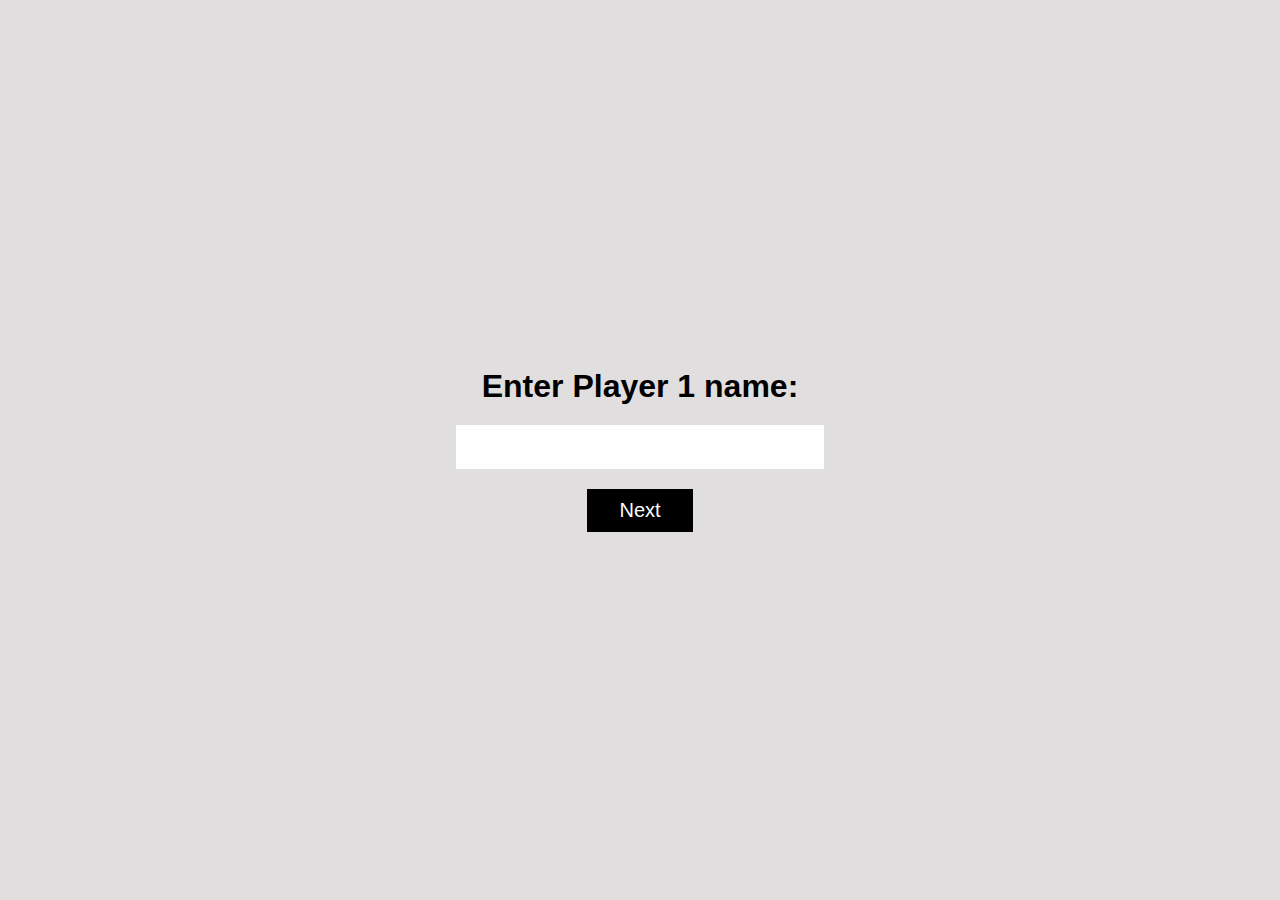
==== index.html @ 8349d11e "First Push" ====
<!DOCTYPE html>
<html lang="en">
    <head>
        <meta charset="UTF-8" />
        <meta name="viewport" content="width=device-width, initial-scale=1.0" />

        <meta name="author" content="Mohit Agarwal - mohitagarwal1432@gmail.com">
        <meta name="keywords" content="Tic tac toe, game, github">
        <meta name="description" content="" />
        
        <meta name="title" property="og:title" content="Tic Tac Toe game using JS">
        <!-- <meta name="description" property="og:description" content=""> -->
        <meta name="image" property="og:image" content="https://mohitagarwal1432.github.io/tic-tac-toe/images/favicon.png">
        <meta name="url" property="og:url" content="https://mohitagarwal1432.github.io/tic-tac-toe/index.html">

        <title>Tic Tac Toe</title>
        <link rel="icon" type="image/png" sizes="144x144" href="./images/favicon.png">
        <link rel="stylesheet" href="./css/style.css" />
    </head>
    <body>
        <div class="slider">
            <div class="slide">
                <form onsubmit="savePlayerName(event, 1)">
                    <h1>Enter Player 1 name:</h1>
                    <input
                        type="text"
                        id="player1"
                        minlength="3"
                        maxlength="10"
                        name="player1"
                        required
                    />
                    <br />
                    <input type="submit" value="Next" />
                </form>
            </div>
            <div class="slide">
                <form onsubmit="savePlayerName(event, 2)">
                    <h1>Enter Player 2 name:</h1>
                    <input
                        type="text"
                        id="player2"
                        minlength="3"
                        maxlength="10"
                        name="player2"
                        required
                    />
                    <br />
                    <input type="submit" value="Next" />
                </form>
            </div>
            <div class="slide">
                <form onsubmit="salectLevel(event)">
                    <h1>Select Game Level:</h1>
                    <select id="game-level" name="game-level">
                        <option value="1">Easy</option>
                        <option value="2">Medium</option>
                        <option value="3">Hard</option>
                    </select>

                    <br />
                    <input type="submit" value="Next" />
                </form>
            </div>
            <div class="slide">
                <div class="player-name-container">
                    <p id="player1-symbol"></p>
                    <p id="player2-symbol"></p>
                    <p style="clear: both"></p>
                    <div class="button-container">
                        <button onclick="replayGame()">Replay</button>
                        <button onclick="restartGame()">Restart</button>
                        <select style="width: auto;" onchange="changeLevel()" id="game-level-change" name="game-level-change">
                            <option value="1">Easy</option>
                            <option value="2">Medium</option>
                            <option value="3">Hard</option>
                        </select>
                        </form>
                    </div>
                </div>
                <p class="player-turn" id="turn"></p>
                <div class="table-container">
                    <table>
                        <tbody id="table"></tbody>
                    </table>
                </div>
            </div>

            <!-- <div class="slider-button-container">
                    <a class="slider-button" href="javascript:changeSlide(-1)"
                        >Previous
                    </a>
                    <a class="slider-button" href="javascript:changeSlide(1)"
                        >Next
                    </a>
                </div> -->
        </div>

        <script src="./js/index.js"></script>
    </body>
</html>
---- css/style.css ----
* {
    margin: 0px;
    padding: 0px;
    font-family: Verdana, Geneva, Tahoma, sans-serif;
}
body {
    background-color: #e0dede;
}
.slider {
    width: 100%;
    height: 100vh;
    min-height: 600px;
    min-width: 250px;
    overflow: scroll;
    position: relative;
}
.slide {
    width: 100%;
    height: 100%;
    display: none;
    flex-direction: column;
    justify-content: center;
    align-items: center;
}
.slide * {
    text-align: center;
    margin: 10px;
}

.slider-button-container {
    position: absolute;
    bottom: 5px;
    left: 0px;
    width: 100%;
}
.slider-button {
    padding: 7px 20px;
    background-color: black;
    border-radius: 5px;
    color: white;
    float: left;
}

.slider-button:nth-child(2n) {
    float: right;
}

.table-container {
    max-width: 100%;
    text-align: center;
}
@media screen and (max-width: 700px) {
    .table-container {
        overflow: scroll;
    }
}
table {
    border-collapse: collapse;
}
td {
    min-width: 70px;
    height: 70px;
    text-align: center;
    font-size: 30px;
}
td {
    /* border: 6px solid #222; */
    /* border using js */
}

/* td:nth-child(3n) {
    border-right: 5px solid saddlebrown;
    border-bottom: 5px solid saddlebrown;
} */

input[type="text"],
select {
    outline: none;
    border: none;
    width: 80%;
    padding: 5px 12px;
    font-size: 30px;
}
input[type="submit"],
button {
    outline: none;
    border: none;
    padding: 10px 32px;
    font-size: 20px;
    background-color: black;
    color: white;
}

.player-name-container {
    background-color: palegoldenrod;
    text-transform: uppercase;
    width: calc(100% - 20px);
    font-size: 20px;
    padding: 10px;
    word-wrap: break-word;
}
.button-container {
    display: flex;
    justify-content: space-between;
    align-content: center;
    flex-wrap: wrap;
}
#player1-symbol {
    float: left;
    max-width: 40%;
}
#player2-symbol {
    float: right;
    max-width: 40%;
}
.player-turn {
    text-transform: uppercase;
    font-size: 20px;
}
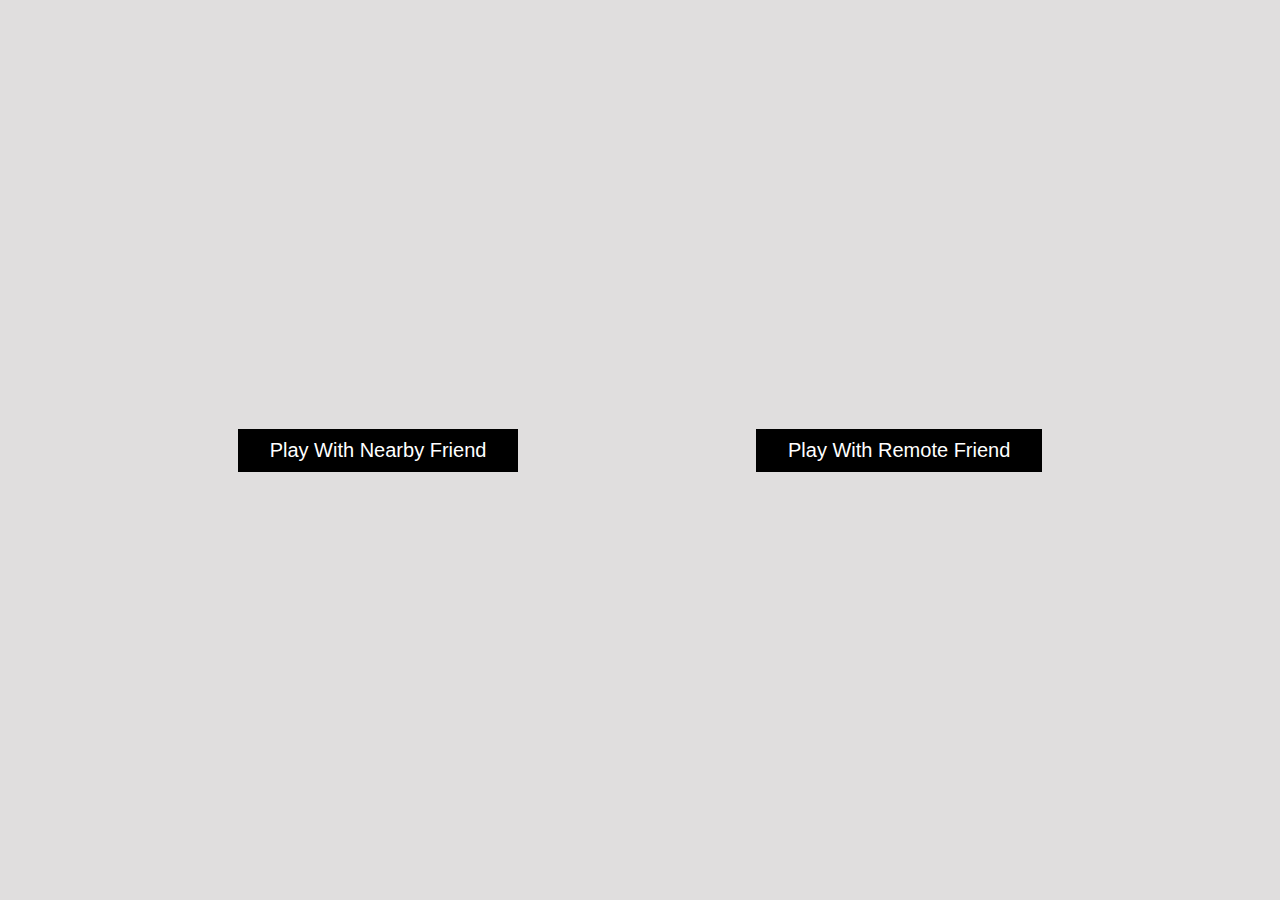
==== commit 927fc808: "Remote play functionality" ====
--- a/index.html
+++ b/index.html
@@ -4,98 +4,58 @@
         <meta charset="UTF-8" />
         <meta name="viewport" content="width=device-width, initial-scale=1.0" />
 
-        <meta name="author" content="Mohit Agarwal - mohitagarwal1432@gmail.com">
-        <meta name="keywords" content="Tic tac toe, game, github">
+        <meta
+            name="author"
+            content="Mohit Agarwal - mohitagarwal1432@gmail.com"
+        />
+        <meta name="keywords" content="Tic tac toe, game, github" />
         <meta name="description" content="" />
-        
-        <meta name="title" property="og:title" content="Tic Tac Toe game using JS">
+
+        <meta
+            name="title"
+            property="og:title"
+            content="Tic Tac Toe game using JS"
+        />
         <!-- <meta name="description" property="og:description" content=""> -->
-        <meta name="image" property="og:image" content="https://mohitagarwal1432.github.io/tic-tac-toe/images/favicon.png">
-        <meta name="url" property="og:url" content="https://mohitagarwal1432.github.io/tic-tac-toe/index.html">
+        <meta
+            name="image"
+            property="og:image"
+            content="https://mohitagarwal1432.github.io/tic-tac-toe/images/favicon.PNG"
+        />
+        <meta
+            name="url"
+            property="og:url"
+            content="https://mohitagarwal1432.github.io/tic-tac-toe/index.html"
+        />
+        <link
+            rel="stylesheet"
+            href="https://use.fontawesome.com/releases/v5.8.2/css/all.css"
+            integrity="sha384-oS3vJWv+0UjzBfQzYUhtDYW+Pj2yciDJxpsK1OYPAYjqT085Qq/1cq5FLXAZQ7Ay"
+            crossorigin="anonymous"
+        />
 
         <title>Tic Tac Toe</title>
-        <link rel="icon" type="image/png" sizes="144x144" href="./images/favicon.png">
+        <link
+            rel="icon"
+            type="image/png"
+            sizes="144x144"
+            href="./images/favicon.PNG"
+        />
         <link rel="stylesheet" href="./css/style.css" />
     </head>
     <body>
         <div class="slider">
-            <div class="slide">
-                <form onsubmit="savePlayerName(event, 1)">
-                    <h1>Enter Player 1 name:</h1>
-                    <input
-                        type="text"
-                        id="player1"
-                        minlength="3"
-                        maxlength="10"
-                        name="player1"
-                        required
-                    />
-                    <br />
-                    <input type="submit" value="Next" />
-                </form>
+            <div
+                class="button-container"
+                style="height: 100%; justify-content: space-evenly"
+            >
+                <button onclick="location.href='nearby.html'">
+                    Play With Nearby Friend
+                </button>
+                <button onclick="location.href='remote.html'">
+                    Play With Remote Friend
+                </button>
             </div>
-            <div class="slide">
-                <form onsubmit="savePlayerName(event, 2)">
-                    <h1>Enter Player 2 name:</h1>
-                    <input
-                        type="text"
-                        id="player2"
-                        minlength="3"
-                        maxlength="10"
-                        name="player2"
-                        required
-                    />
-                    <br />
-                    <input type="submit" value="Next" />
-                </form>
-            </div>
-            <div class="slide">
-                <form onsubmit="salectLevel(event)">
-                    <h1>Select Game Level:</h1>
-                    <select id="game-level" name="game-level">
-                        <option value="1">Easy</option>
-                        <option value="2">Medium</option>
-                        <option value="3">Hard</option>
-                    </select>
-
-                    <br />
-                    <input type="submit" value="Next" />
-                </form>
-            </div>
-            <div class="slide">
-                <div class="player-name-container">
-                    <p id="player1-symbol"></p>
-                    <p id="player2-symbol"></p>
-                    <p style="clear: both"></p>
-                    <div class="button-container">
-                        <button onclick="replayGame()">Replay</button>
-                        <button onclick="restartGame()">Restart</button>
-                        <select style="width: auto;" onchange="changeLevel()" id="game-level-change" name="game-level-change">
-                            <option value="1">Easy</option>
-                            <option value="2">Medium</option>
-                            <option value="3">Hard</option>
-                        </select>
-                        </form>
-                    </div>
-                </div>
-                <p class="player-turn" id="turn"></p>
-                <div class="table-container">
-                    <table>
-                        <tbody id="table"></tbody>
-                    </table>
-                </div>
-            </div>
-
-            <!-- <div class="slider-button-container">
-                    <a class="slider-button" href="javascript:changeSlide(-1)"
-                        >Previous
-                    </a>
-                    <a class="slider-button" href="javascript:changeSlide(1)"
-                        >Next
-                    </a>
-                </div> -->
         </div>
-
-        <script src="./js/index.js"></script>
     </body>
 </html>
--- a/css/style.css
+++ b/css/style.css
@@ -21,6 +21,9 @@
     flex-direction: column;
     justify-content: center;
     align-items: center;
+}
+.slide:nth-child(4) {
+    justify-content: flex-start;
 }
 .slide * {
     text-align: center;
@@ -97,6 +100,7 @@
     width: calc(100% - 20px);
     font-size: 20px;
     padding: 10px;
+    margin: 0;
     word-wrap: break-word;
 }
 .button-container {
@@ -116,4 +120,47 @@
 .player-turn {
     text-transform: uppercase;
     font-size: 20px;
+    margin-top: 30px;
 }
+
+#hr-line {
+    transition: 0.3s;
+    width: 0px;
+    height: 5px;
+    background-color: rgba(255, 0, 0, 0.5);
+    border: none;
+    outline: none;
+}
+
+@media screen and (max-width: 600px) {
+    input[type="submit"],
+    button {
+        padding: 7px 15px;
+        font-size: 16px;
+        background-color: black;
+        color: white;
+    }
+    input[type="text"],
+    select {
+        outline: none;
+        border: none;
+        width: 80%;
+        padding: 5px 12px;
+        font-size: 20px;
+    }
+    .player-name-container {
+        background-color: palegoldenrod;
+        text-transform: uppercase;
+        width: calc(100% - 20px);
+        font-size: 16px;
+        padding: 10px;
+        margin: 0;
+        word-wrap: break-word;
+    }
+    .button-container {
+        display: flex;
+        justify-content: space-around;
+        align-content: center;
+        flex-wrap: wrap;
+    }
+}
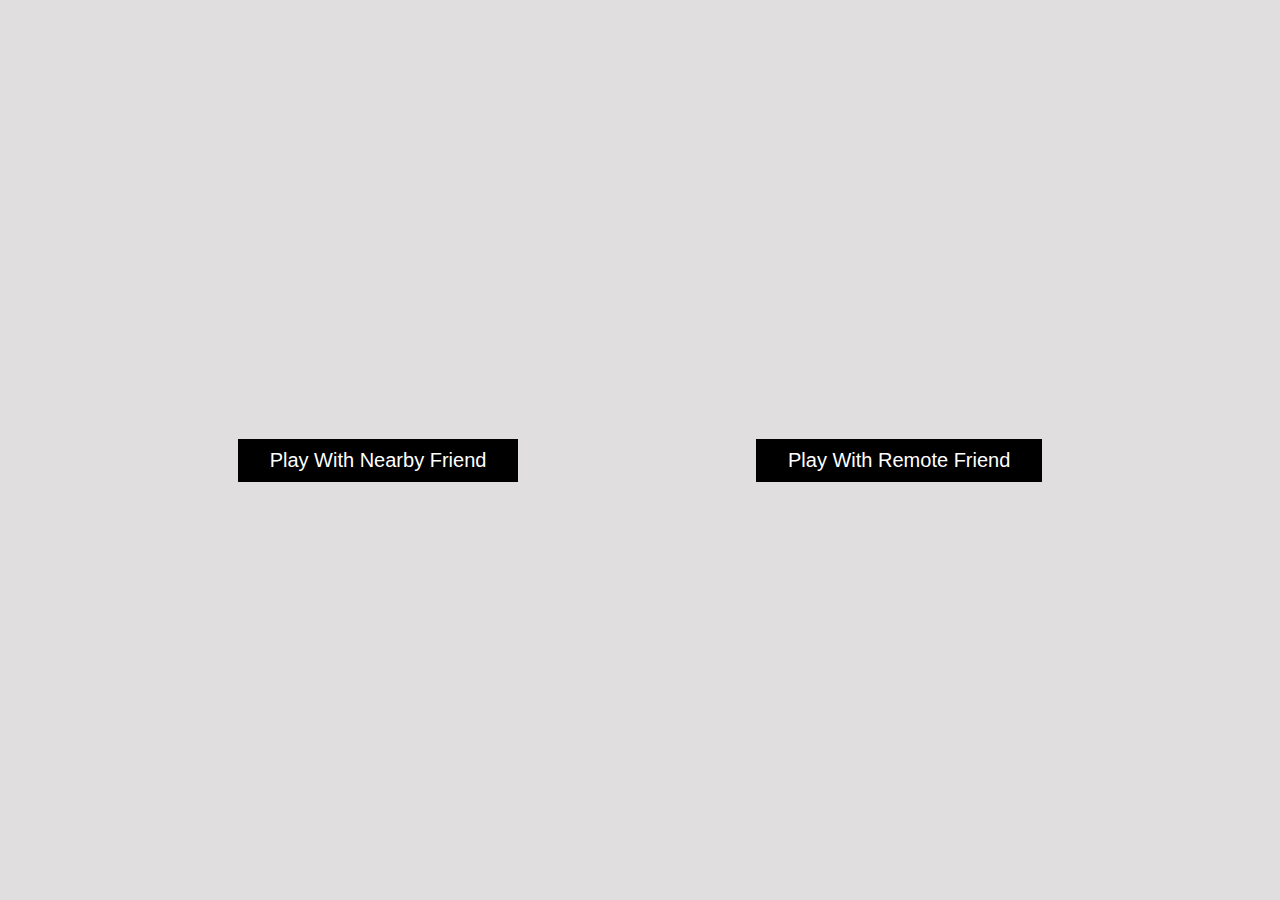
==== commit 1132fbfc: "Heroku" ====
--- a/index.html
+++ b/index.html
@@ -9,7 +9,10 @@
             content="Mohit Agarwal - mohitagarwal1432@gmail.com"
         />
         <meta name="keywords" content="Tic tac toe, game, github" />
-        <meta name="description" content="" />
+        <meta
+            name="description"
+            content="You can play this game with your nearby friends and also with remote friends by sharing your id which will generated when you click on play with remote friends."
+        />
 
         <meta
             name="title"
--- a/css/style.css
+++ b/css/style.css
@@ -5,6 +5,16 @@
 }
 body {
     background-color: #e0dede;
+}
+.home {
+    position: absolute;
+    top: 10px;
+    left: 10px;
+    z-index: 100;
+    color: black;
+}
+.home i {
+    color: black;
 }
 .slider {
     width: 100%;
@@ -22,9 +32,7 @@
     justify-content: center;
     align-items: center;
 }
-.slide:nth-child(4) {
-    justify-content: flex-start;
-}
+
 .slide * {
     text-align: center;
     margin: 10px;
@@ -104,10 +112,14 @@
     word-wrap: break-word;
 }
 .button-container {
+    width: 100%;
     display: flex;
-    justify-content: space-between;
+    justify-content: space-around;
     align-content: center;
     flex-wrap: wrap;
+}
+.button-container > button {
+    margin-top: 20px;
 }
 #player1-symbol {
     float: left;
@@ -157,10 +169,74 @@
         margin: 0;
         word-wrap: break-word;
     }
-    .button-container {
+    /* .button-container {
         display: flex;
-        justify-content: space-around;
         align-content: center;
         flex-wrap: wrap;
-    }
-}
+    } */
+}
+
+.tooltip {
+    position: relative;
+    display: inline-block;
+    margin: 0px;
+}
+
+.tooltip .tooltiptext {
+    visibility: hidden;
+    width: 200px;
+    background-color: #555;
+    color: #fff;
+    text-align: center;
+    border-radius: 6px;
+    padding: 5px 10px;
+    position: absolute;
+    z-index: 1;
+    bottom: 100%;
+    left: 50%;
+    margin-left: -110px;
+    opacity: 0;
+    transition: opacity 1s;
+}
+
+.tooltip .tooltiptext::after {
+    content: "";
+    position: absolute;
+    top: 100%;
+    left: 50%;
+    margin-left: -5px;
+    border-width: 5px;
+    border-style: solid;
+    border-color: #555 transparent transparent transparent;
+}
+
+#model {
+    position: absolute;
+    top: 0px;
+    top: 0px;
+    width: 100%;
+    height: 100%;
+    background-color: rgba(255, 255, 255, 0.85);
+    color: black;
+    text-align: center;
+    display: none;
+}
+#waitingContainer {
+    width: 100%;
+    height: 100%;
+    display: none;
+    justify-content: center;
+    align-items: center;
+    flex-direction: column;
+}
+#acceptContainer {
+    width: 100%;
+    height: 100%;
+    display: none;
+    justify-content: space-evenly;
+    align-items: center;
+    flex-direction: column;
+}
+#model h1 {
+    margin: 10px 0px;
+}
